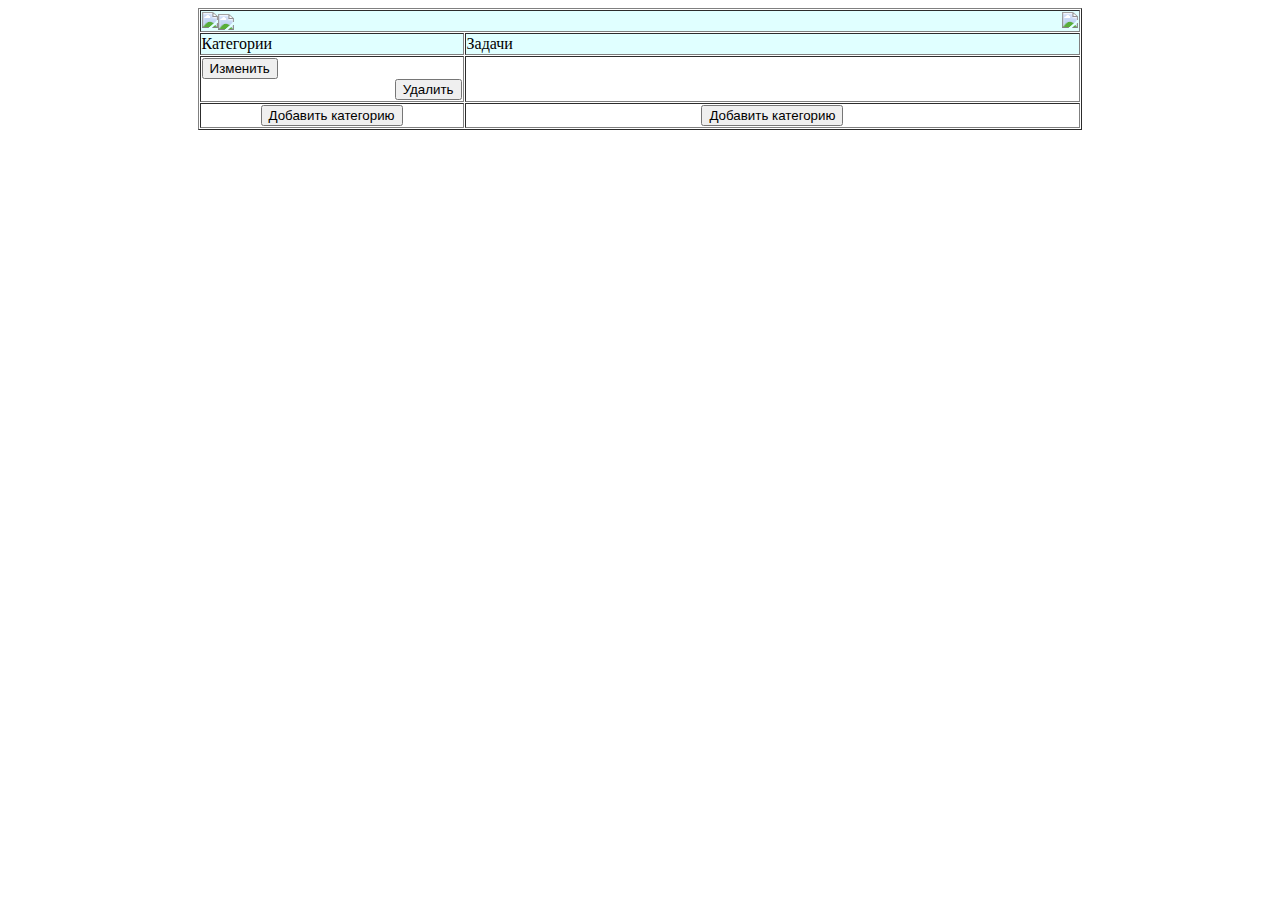
==== src/main/resources/templates/index.html @ f33e765c "не работает добавление задач и категорий(?)" ====
<!DOCTYPE html>
<html lang="en" xmlns:th="http://www.thymeleaf.org">
<head>
    <meta charset="UTF-8">
    <title>Notes</title>
    <link rel = "stylesheet" href="/assets/css/style.css">
</head>

<body>
<div >

    <table align="center" border="1" bgcolor="#FFFFFF" cellpadding="1" cellspacing="1" style=" width:70%;">
        <tbody>
        <tr>
            <td bgcolor="#E0FFFF" colspan="2">
                <img align="left" src="/assets/images/zzz.jpg">
                 <img align="center" src="/assets/images/notes.jpg">
                <img align="right" src="/assets/images/zzz.jpg">
            </td>
        </tr>
        <tr>
            <td bgcolor="#E0FFFF">Категории</td>
            <td bgcolor="#E0FFFF">Задачи</td>
        </tr>

        <tr>
            <td style="width:30%" >

                <div th:each="list: ${lists}">
                    <a  th:href="@{/list/{id}(id=${list.getId()})}" th:utext="${list.getName()}"></a>
                    <a></a>
                    <a th:href="@{/index/{id}/updateList (id=${list.getId()})}">
                        <button type="button">Изменить</button>
                    </a>
                    <form align="right"  action="#" th:action="@{/list/{id}/delete (id=${list.getId()})}">
                        <button type="submit" >Удалить</button>
                     </form>
                </div>

            </td>
            <td>
                <div>
                <a th:utext="${currentList.getName()}"></a>

                <div th:each="task: ${tasks}">
                    <a th:href="@{/task/{id}(id=${task.getId()})}" th:utext="${task.getTitle()}"></a>
                </div>
                </div>

            </td>
        </tr>
        <tr>
            <td>
                <div align="center">
                    <a  th:href="@{/addList}"><button>Добавить категорию</button></a>
                </div>
            </td>
            <td>
                <div align="center">
                    <a  th:href="@{/addTask}"><button>Добавить категорию</button></a>
                </div>

            </td>
        </tr>
        </tbody>
    </table>
</div>
</body>
</html>
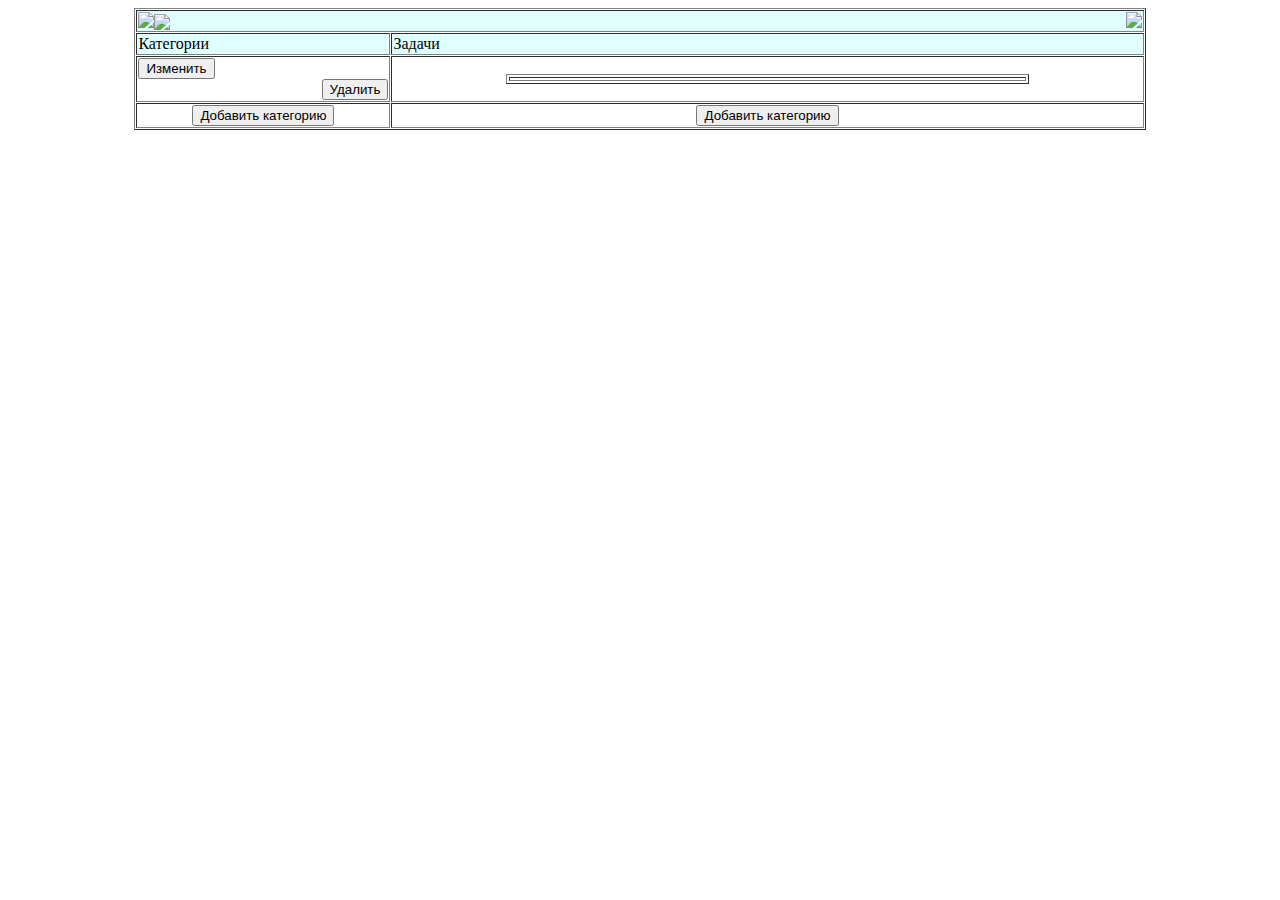
==== commit a099d938: "Некоторые изменения" ====
--- a/src/main/resources/templates/index.html
+++ b/src/main/resources/templates/index.html
@@ -9,7 +9,7 @@
 <body>
 <div >
 
-    <table align="center" border="1" bgcolor="#FFFFFF" cellpadding="1" cellspacing="1" style=" width:70%;">
+    <table align="center" border="1" bgcolor="#FFFFFF" cellpadding="1" cellspacing="1" style=" width:80%;">
         <tbody>
         <tr>
             <td bgcolor="#E0FFFF" colspan="2">
@@ -23,8 +23,9 @@
             <td bgcolor="#E0FFFF">Задачи</td>
         </tr>
 
+
         <tr>
-            <td style="width:30%" >
+            <td width="250" >
 
                 <div th:each="list: ${lists}">
                     <a  th:href="@{/list/{id}(id=${list.getId()})}" th:utext="${list.getName()}"></a>
@@ -32,19 +33,21 @@
                     <a th:href="@{/index/{id}/updateList (id=${list.getId()})}">
                         <button type="button">Изменить</button>
                     </a>
-                    <form align="right"  action="#" th:action="@{/list/{id}/delete (id=${list.getId()})}">
+                    <form align="right"  action="#" th:action="@{/list/{id}/deleteList (id=${list.getId()})}">
                         <button type="submit" >Удалить</button>
                      </form>
                 </div>
 
             </td>
-            <td>
-                <div>
-                <a th:utext="${currentList.getName()}"></a>
 
+            <td >
+                <table border="1" width="70%" align="center">
+                    <td align="center">
+                        <h th:utext="${currentList.getName()}"></h>
+                    </td>
+                </table>
                 <div th:each="task: ${tasks}">
-                    <a th:href="@{/task/{id}(id=${task.getId()})}" th:utext="${task.getTitle()}"></a>
-                </div>
+                        <a th:href="@{/task/{id}(id=${task.getId()})}" th:utext="${task.getTitle()}"></a>
                 </div>
 
             </td>
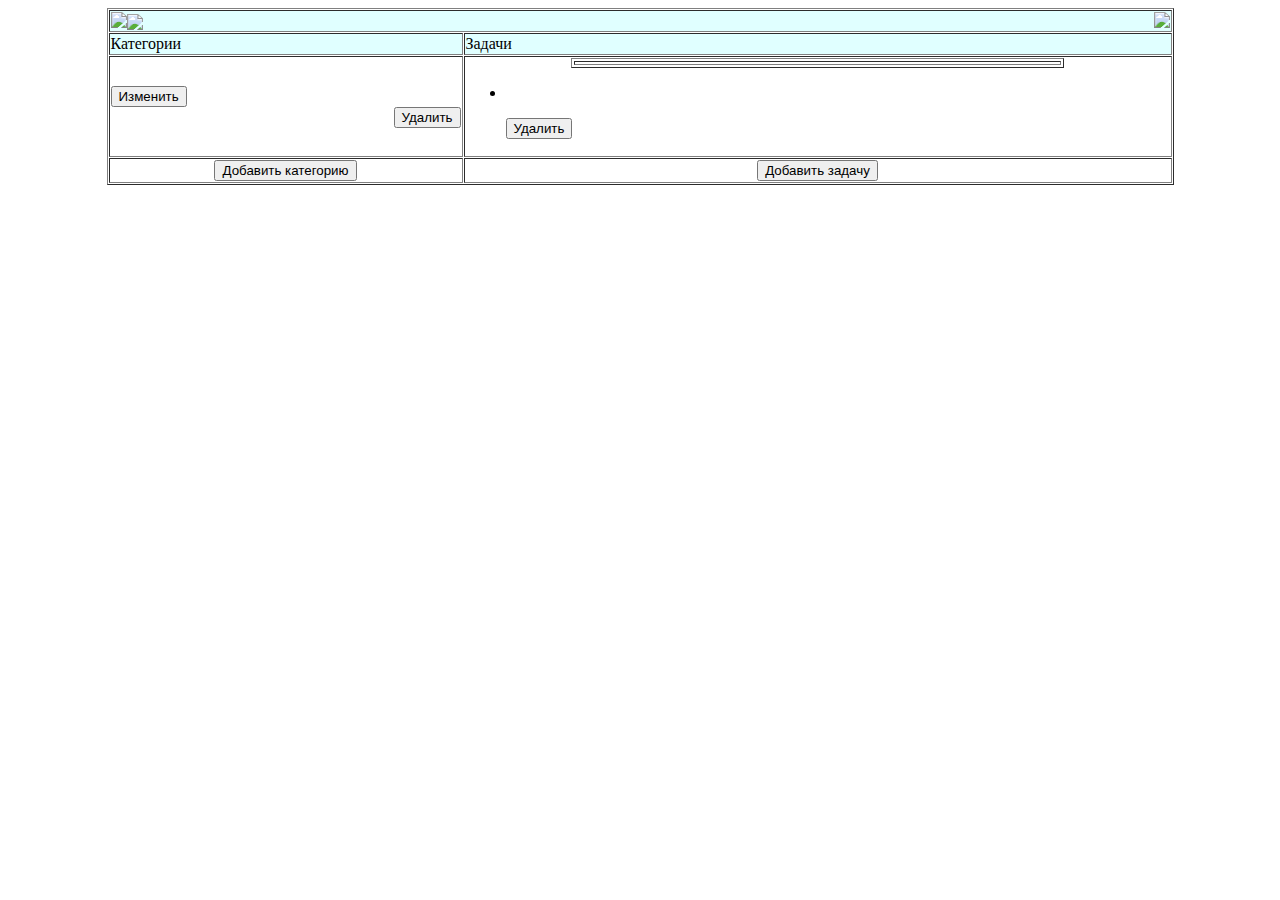
==== commit 410c1637: "Реализовано добавление и удаление задач" ====
--- a/src/main/resources/templates/index.html
+++ b/src/main/resources/templates/index.html
@@ -9,12 +9,12 @@
 <body>
 <div >
 
-    <table align="center" border="1" bgcolor="#FFFFFF" cellpadding="1" cellspacing="1" style=" width:80%;">
+    <table align="center" border="1" bgcolor="#FFFFFF" cellpadding="1" cellspacing="1" width="1067">
         <tbody>
         <tr>
             <td bgcolor="#E0FFFF" colspan="2">
                 <img align="left" src="/assets/images/zzz.jpg">
-                 <img align="center" src="/assets/images/notes.jpg">
+                <img align="center" src="/assets/images/notes.jpg">
                 <img align="right" src="/assets/images/zzz.jpg">
             </td>
         </tr>
@@ -25,7 +25,7 @@
 
 
         <tr>
-            <td width="250" >
+            <td width="350" >
 
                 <div th:each="list: ${lists}">
                     <a  th:href="@{/list/{id}(id=${list.getId()})}" th:utext="${list.getName()}"></a>
@@ -35,7 +35,7 @@
                     </a>
                     <form align="right"  action="#" th:action="@{/list/{id}/deleteList (id=${list.getId()})}">
                         <button type="submit" >Удалить</button>
-                     </form>
+                    </form>
                 </div>
 
             </td>
@@ -46,9 +46,14 @@
                         <h th:utext="${currentList.getName()}"></h>
                     </td>
                 </table>
-                <div th:each="task: ${tasks}">
-                        <a th:href="@{/task/{id}(id=${task.getId()})}" th:utext="${task.getTitle()}"></a>
-                </div>
+                <ul   th:each="task: ${tasks}">
+                    <li ><p th:href="@{/task/{id}(id=${task.getId()})}" th:utext="${task.getTitle()}"></p></li>
+
+                    <form   action="#" th:action="@{/task/{id}/deleteTask (id=${task.getId()})}">
+                        <button type="submit" >Удалить</button>
+                    </form>
+
+                </ul>
 
             </td>
         </tr>
@@ -60,7 +65,7 @@
             </td>
             <td>
                 <div align="center">
-                    <a  th:href="@{/addTask}"><button>Добавить категорию</button></a>
+                    <a  th:href="@{/addTask/{id}(id=${currentList.getId()})}"><button>Добавить задачу</button></a>
                 </div>
 
             </td>
@@ -72,3 +77,8 @@
 </html>
 
 
+
+
+
+
+
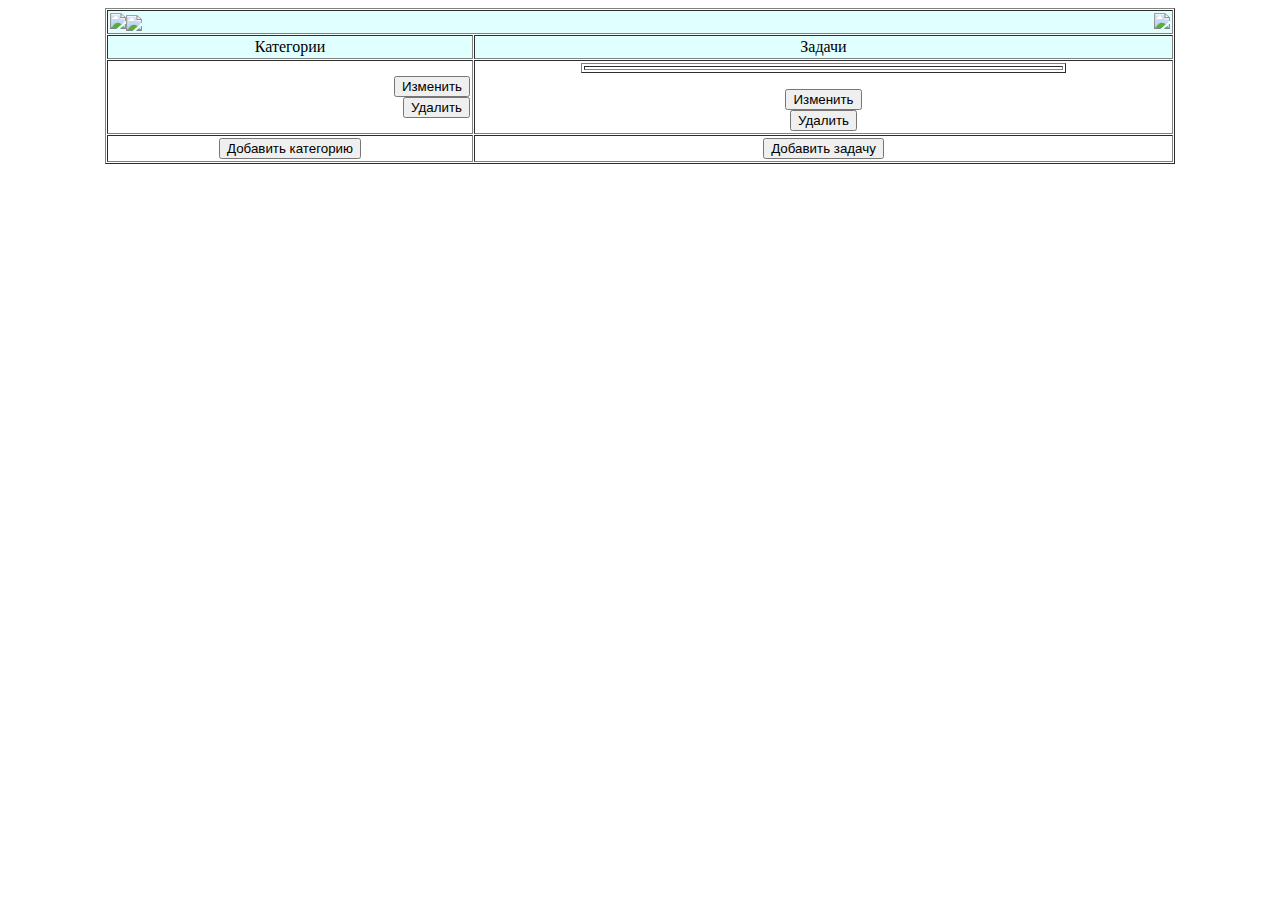
==== commit 9627fa92: "Реализовано изменение категории + оформление" ====
--- a/src/main/resources/templates/index.html
+++ b/src/main/resources/templates/index.html
@@ -7,9 +7,9 @@
 </head>
 
 <body>
-<div >
+<div>
 
-    <table align="center" border="1" bgcolor="#FFFFFF" cellpadding="1" cellspacing="1" width="1067">
+    <table align="center" border="1" bgcolor="#FFFFFF" cellpadding="2" cellspacing="1" width="1070">
         <tbody>
         <tr>
             <td bgcolor="#E0FFFF" colspan="2">
@@ -19,23 +19,31 @@
             </td>
         </tr>
         <tr>
-            <td bgcolor="#E0FFFF">Категории</td>
-            <td bgcolor="#E0FFFF">Задачи</td>
+            <td align="center" cellspacing="5" bgcolor="#E0FFFF">Категории</td>
+            <td align="center" cellspacing="5" bgcolor="#E0FFFF">Задачи</td>
         </tr>
 
+        <tr>
+            <td width="360" >
 
-        <tr>
-            <td width="350" >
+                <div  class="box" th:each="list: ${lists}">
+                    <div class="box" align="center">
+                        <a  th:href="@{/list/{id}(id=${list.getId()})}" th:utext="${list.getName()}"></a>
 
-                <div th:each="list: ${lists}">
-                    <a  th:href="@{/list/{id}(id=${list.getId()})}" th:utext="${list.getName()}"></a>
-                    <a></a>
-                    <a th:href="@{/index/{id}/updateList (id=${list.getId()})}">
-                        <button type="button">Изменить</button>
-                    </a>
-                    <form align="right"  action="#" th:action="@{/list/{id}/deleteList (id=${list.getId()})}">
-                        <button type="submit" >Удалить</button>
-                    </form>
+                    </div>
+                    <div class="box" >
+
+                    </div>
+                    <div class="box" align="right" >
+                        <a th:href="@{/list/{id}/updateList (id=${list.getId()})}">
+                            <button  class="button button1"  type="button">Изменить</button>
+                        </a>
+                    </div>
+                    <div class="box" >
+                        <form align="right" action="#" th:action="@{/list/{id}/deleteList (id=${list.getId()})}">
+                             <button  class="button button1" type="submit" >Удалить</button>
+                        </form>
+                    </div>
                 </div>
 
             </td>
@@ -46,26 +54,36 @@
                         <h th:utext="${currentList.getName()}"></h>
                     </td>
                 </table>
-                <ul   th:each="task: ${tasks}">
-                    <li ><p th:href="@{/task/{id}(id=${task.getId()})}" th:utext="${task.getTitle()}"></p></li>
 
-                    <form   action="#" th:action="@{/task/{id}/deleteTask (id=${task.getId()})}">
-                        <button type="submit" >Удалить</button>
-                    </form>
+                <div align="center"  th:each="task: ${tasks}">
+                    <p th:href="@{/task/{id}(id=${task.getId()})}" th:utext="${task.getTitle()}"></p>
 
-                </ul>
+                    <div class="boxx" align="center" >
+                        <div class="boxx">
+                            <a th:href="@{/list/{id}/updateTask/(id=${currentList.getId()})}">
+                                   <button class="button button2" type="button" >Изменить</button>
+                            </a>
+                        </div>
+                        <div class="boxx">
+                            <form   action="#" th:action="@{/task/{id}/deleteTask (id=${task.getId()})}">
+                                    <button  class="button button2" type="submit" >Удалить</button>
+                            </form>
+                        </div>
+                    </div>
+                </div>
 
             </td>
         </tr>
+
         <tr>
-            <td>
+            <td >
                 <div align="center">
-                    <a  th:href="@{/addList}"><button>Добавить категорию</button></a>
+                    <a  th:href="@{/addList}"><button class="button">Добавить категорию</button></a>
                 </div>
             </td>
-            <td>
+            <td >
                 <div align="center">
-                    <a  th:href="@{/addTask/{id}(id=${currentList.getId()})}"><button>Добавить задачу</button></a>
+                    <a  th:href="@{/addTask/{id}(id=${currentList.getId()})}"><button class="button">Добавить задачу</button></a>
                 </div>
 
             </td>
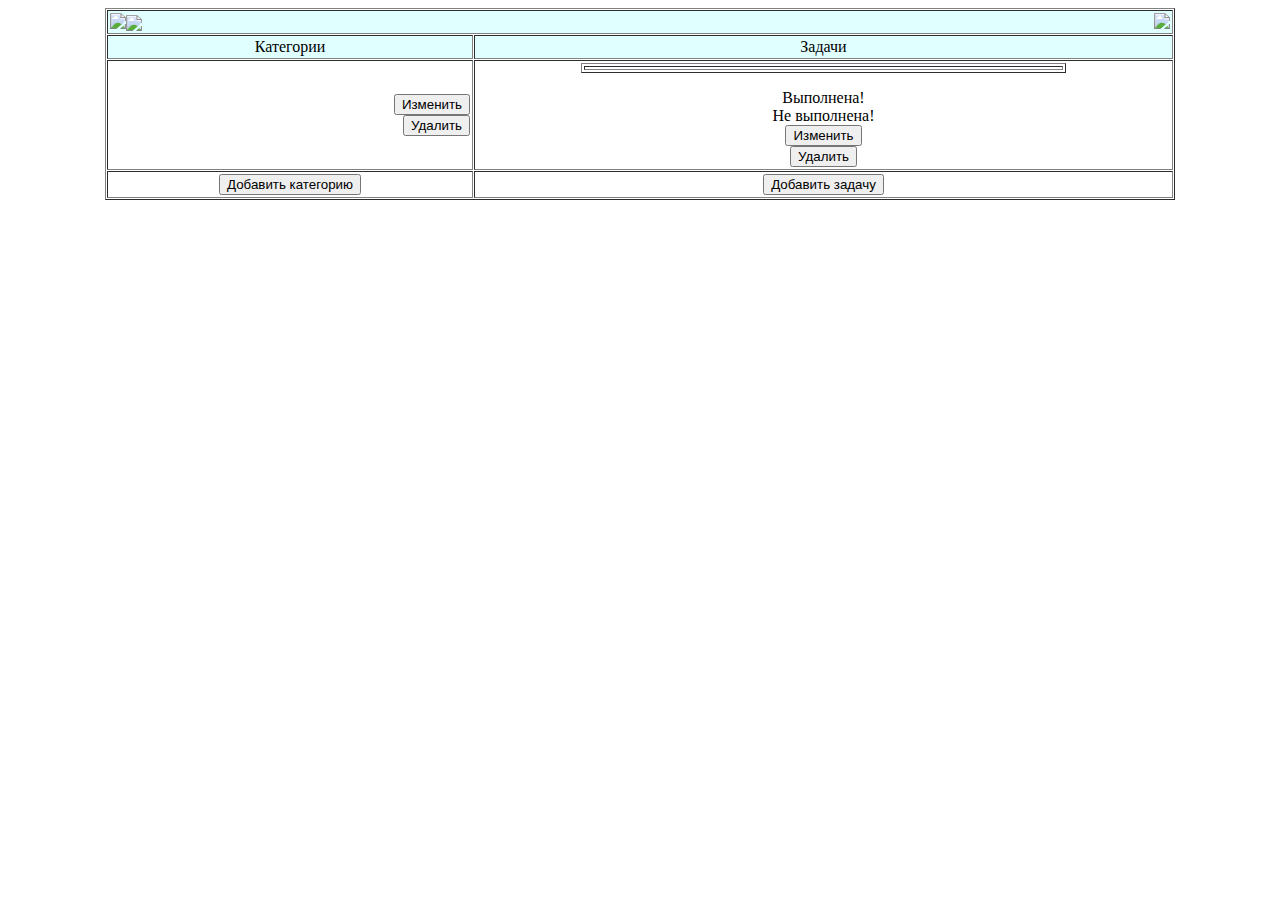
==== commit 46aea346: "Ошибка в изменении задачи, сделана метка" ====
--- a/src/main/resources/templates/index.html
+++ b/src/main/resources/templates/index.html
@@ -27,20 +27,18 @@
             <td width="360" >
 
                 <div  class="box" th:each="list: ${lists}">
-                    <div class="box" align="center">
-                        <a  th:href="@{/list/{id}(id=${list.getId()})}" th:utext="${list.getName()}"></a>
-
+                    <div class="box" align="center" >
+                        <a  style="color:blue;"  th:href="@{/list/{id}(id=${list.getId()})}" th:utext="${list.getName()}"></a>
                     </div>
                     <div class="box" >
-
                     </div>
                     <div class="box" align="right" >
-                        <a th:href="@{/list/{id}/updateList (id=${list.getId()})}">
+                        <a  th:href="@{/list/{id}/updateList (id=${list.getId()})}">
                             <button  class="button button1"  type="button">Изменить</button>
                         </a>
                     </div>
                     <div class="box" >
-                        <form align="right" action="#" th:action="@{/list/{id}/deleteList (id=${list.getId()})}">
+                        <form  align="right" action="#" th:action="@{/list/{id}/deleteList (id=${list.getId()})}">
                              <button  class="button button1" type="submit" >Удалить</button>
                         </form>
                     </div>
@@ -58,13 +56,23 @@
                 <div align="center"  th:each="task: ${tasks}">
                     <p th:href="@{/task/{id}(id=${task.getId()})}" th:utext="${task.getTitle()}"></p>
 
-                    <div class="boxx" align="center" >
-                        <div class="boxx">
-                            <a th:href="@{/list/{id}/updateTask/(id=${currentList.getId()})}">
+                    <div class="zz"  align="center">
+                        <div class="zz" role="alert" th:if="${task.done}">
+                            Выполнена!
+                        </div>
+                        <div class="zz"  role="alert" th:unless="${task.done}">
+                            Не выполнена!
+                        </div>
+                    </div>
+
+
+                    <div class="box" align="center" >
+                        <div class="box">
+                            <a th:href="@{/task/{idt}/updateTask (idt=${task.getId()})}">
                                    <button class="button button2" type="button" >Изменить</button>
                             </a>
                         </div>
-                        <div class="boxx">
+                        <div class="box">
                             <form   action="#" th:action="@{/task/{id}/deleteTask (id=${task.getId()})}">
                                     <button  class="button button2" type="submit" >Удалить</button>
                             </form>
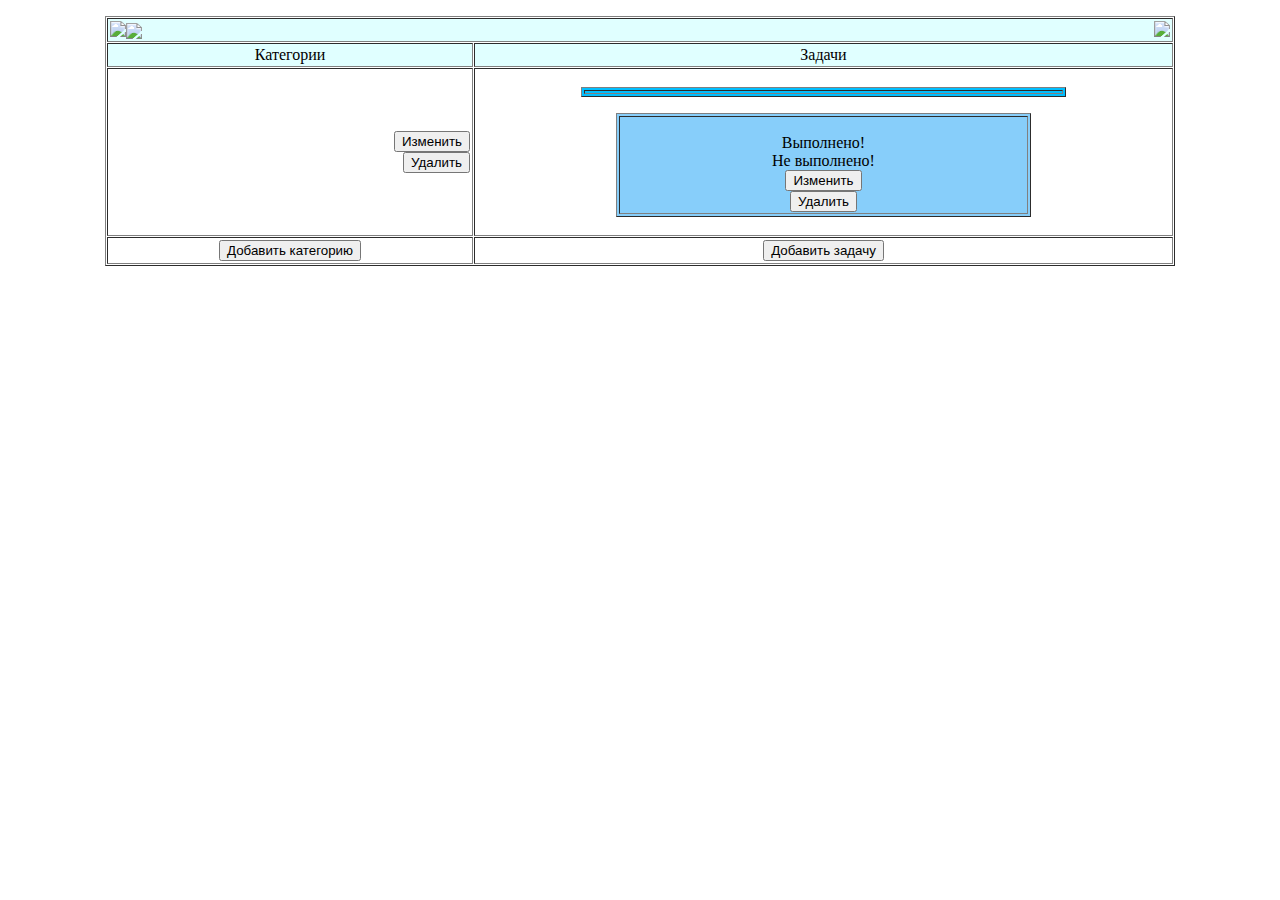
==== commit fcb24587: "Красивое оформление" ====
--- a/src/main/resources/templates/index.html
+++ b/src/main/resources/templates/index.html
@@ -2,13 +2,12 @@
 <html lang="en" xmlns:th="http://www.thymeleaf.org">
 <head>
     <meta charset="UTF-8">
-    <title>Notes</title>
+    <title>Заметки</title>
     <link rel = "stylesheet" href="/assets/css/style.css">
 </head>
 
 <body>
 <div>
-
     <table align="center" border="1" bgcolor="#FFFFFF" cellpadding="2" cellspacing="1" width="1070">
         <tbody>
         <tr>
@@ -24,8 +23,8 @@
         </tr>
 
         <tr>
+            <p></p>
             <td width="360" >
-
                 <div  class="box" th:each="list: ${lists}">
                     <div class="box" align="center" >
                         <a  style="color:blue;"  th:href="@{/list/{id}(id=${list.getId()})}" th:utext="${list.getName()}"></a>
@@ -43,43 +42,46 @@
                         </form>
                     </div>
                 </div>
-
             </td>
 
             <td >
-                <table border="1" width="70%" align="center">
+                <p></p>
+                <table border="1" bgcolor ="#00BFFF" width="70%" align="center" >
                     <td align="center">
                         <h th:utext="${currentList.getName()}"></h>
                     </td>
                 </table>
+                <p></p>
+                <div align="center"  th:each="task: ${tasks}">
+                    <table border="1" bgcolor ="#87CEFA" width="60%" align="center" >
+                        <td align="center">
+                             <p th:href="@{/task/{id}(id=${task.getId()})}" th:utext="${task.getTitle()}"></p>
 
-                <div align="center"  th:each="task: ${tasks}">
-                    <p th:href="@{/task/{id}(id=${task.getId()})}" th:utext="${task.getTitle()}"></p>
+                             <div class="zz"  align="center">
+                                <div class="zz" role="alert" th:if="${task.done}">
+                                    Выполнено!
+                                </div>
+                                <div class="zz"  role="alert" th:unless="${task.done}">
+                                    Не выполнено!
+                                </div>
+                             </div>
 
-                    <div class="zz"  align="center">
-                        <div class="zz" role="alert" th:if="${task.done}">
-                            Выполнена!
-                        </div>
-                        <div class="zz"  role="alert" th:unless="${task.done}">
-                            Не выполнена!
-                        </div>
-                    </div>
-
-
-                    <div class="box" align="center" >
-                        <div class="box">
-                            <a th:href="@{/task/{idt}/updateTask (idt=${task.getId()})}">
-                                   <button class="button button2" type="button" >Изменить</button>
-                            </a>
-                        </div>
-                        <div class="box">
-                            <form   action="#" th:action="@{/task/{id}/deleteTask (id=${task.getId()})}">
-                                    <button  class="button button2" type="submit" >Удалить</button>
-                            </form>
-                        </div>
-                    </div>
+                             <div class="box" align="center" >
+                                    <div class="box">
+                                         <a th:href="@{/task/{idt}/updateTask (idt=${task.getId()})}">
+                                        <button class="button button2" type="button" >Изменить</button>
+                                        </a>
+                                    </div>
+                                     <div class="box">
+                                        <form   action="#" th:action="@{/task/{id}/deleteTask (id=${task.getId()})}">
+                                            <button  class="button button2" type="submit" >Удалить</button>
+                                        </form>
+                                    </div>
+                             </div>
+                        </td>
+                    </table>
+                    <p></p>
                 </div>
-
             </td>
         </tr>
 
@@ -89,11 +91,11 @@
                     <a  th:href="@{/addList}"><button class="button">Добавить категорию</button></a>
                 </div>
             </td>
+
             <td >
                 <div align="center">
                     <a  th:href="@{/addTask/{id}(id=${currentList.getId()})}"><button class="button">Добавить задачу</button></a>
                 </div>
-
             </td>
         </tr>
         </tbody>
